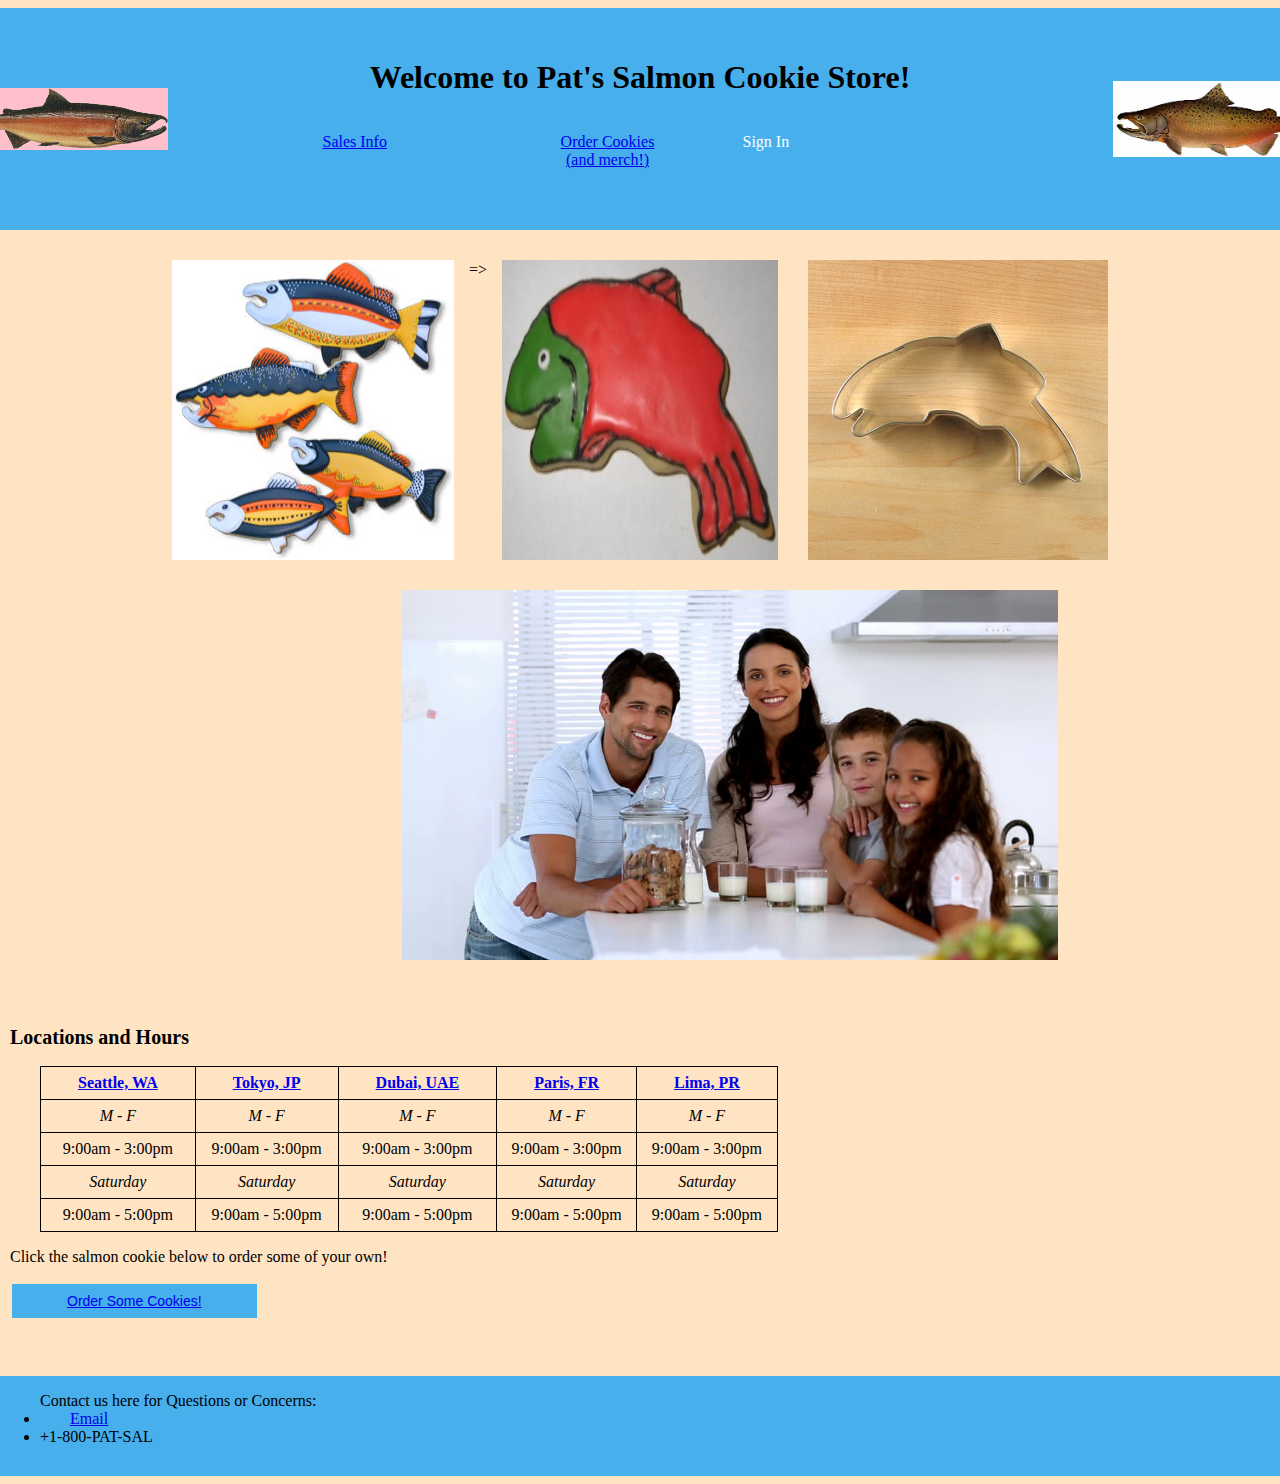
==== index.html @ 82fd3c60 "created basic webpage for Salmon Cookies" ====
<!DOCTYPE html>
  <html>
    <head>
      <title>Pat's Salmon Cookie Stand</title>
      <link rel="stylesheet" href="reset.css">
      <link rel="stylesheet" href="/css/mainstyles.css">
    </head>
    <body>
      <header>
        <img src="/img/salmon.png">
        <nav>
          <h1>Welcome to Pat's Salmon Cookie Store!</h1>
          <ul>
            <a href="sales.html">Sales Info</a>
            <a href="store.html" style="text-align: center;">Order Cookies <br>(and merch!)</a>
            <li>Sign In</li>
          </ul>
        </nav>
        <img src="/img/chinook.jpeg">
      </header>
      <main>
        <section>
          
          
        </section>
        <section>
          <img src="/img/fish.jpeg">
          <p>=></p>
          <img src="/img/frosted-cookie.jpeg" width = '276'>
          <img src="/img/cutter.jpeg">

        </section>
        <section>
          <img src="/img/family.jpeg">
        </section>
        <section>
          <article>
              <h2>Locations and Hours</h2>
              <table>

                <tr>
                  <th>
                    <a href="https://www.google.com/maps/place/1950+Alaskan+Way,+Seattle,+WA+98101/@47.6101792,-122.3446391,17z/data=!4m15!1m9!2m8!1sHotels!3m6!1sHotels!2sPike+Place+Market,+Seattle,+WA!3s0x54906ab2c151d6cb:0x60441d5f633e9f1c!4m2!1d-122.3421521!2d47.6096559!3m4!1s0x54906ab2a9bab0eb:0x287131690718c5e0!8m2!3d47.6096599!4d-122.3447885" target = "_blank">Seattle, WA</a>
                  </th>
                  <th>
                    <a href="https://www.google.com/maps/@35.6779391,139.7587329,15.46z" target = "_blank">Tokyo, JP</a>
                  </th>
                  <th>
                    <a href="https://www.google.com/maps/place/The+Dubai+Mall/@25.1964831,55.2770564,17.95z/data=!3m1!5s0x3e5f6829d585a26f:0xa2f9a6d6258c2d45!4m5!3m4!1s0x3e5f682829c85c07:0xa5eda9fb3c93b69d!8m2!3d25.198765!4d55.2796053" target = "_blank">Dubai, UAE</a>
                  </th>
                  <th>
                    <a href="https://www.google.com/maps/place/71+Rue+des+Saints-P%C3%A8res,+75006+Paris,+France/@48.8530888,2.3292781,17.03z/data=!4m13!1m7!3m6!1s0x47e66e1f06e2b70f:0x40b82c3688c9460!2sParis,+France!3b1!8m2!3d48.856614!4d2.3522219!3m4!1s0x47e671d6e160dea5:0x68c5bacf137c0eab!8m2!3d48.8531074!4d2.3297628" target = "_blank">Paris, FR</a>
                  </th>
                  <th>
                    <a href="https://www.google.com/maps/place/Lima,+Peru/@-12.0656028,-77.0496914,18z/data=!4m5!3m4!1s0x9105c5f619ee3ec7:0x14206cb9cc452e4a!8m2!3d-12.0463731!4d-77.042754" target = "_blank">Lima, PR</a>
                  </th>
                </tr>
                <tr>
                  <td id = 'day'>M - F</td>
                  <td id = 'day'>M - F</td>
                  <td id = 'day'>M - F</td>
                  <td id = 'day'>M - F</td>
                  <td id = 'day'>M - F</td>
                </tr>
                <tr>
                  <td>9:00am - 3:00pm</td>
                  <td>9:00am - 3:00pm</td>
                  <td>9:00am - 3:00pm</td>
                  <td>9:00am - 3:00pm</td>
                  <td>9:00am - 3:00pm</td>
                </tr>
                <tr>
                  <td id = 'day'>Saturday</td>
                  <td id = 'day'>Saturday</td>
                  <td id = 'day'>Saturday</td>
                  <td id = 'day'>Saturday</td>
                  <td id = 'day'>Saturday</td>
                </tr>
                <tr>
                  <td>9:00am - 5:00pm</td>
                  <td>9:00am - 5:00pm</td>
                  <td>9:00am - 5:00pm</td>
                  <td>9:00am - 5:00pm</td>
                  <td>9:00am - 5:00pm</td>
                </tr>
              </table>
            <div>
            <p>Click the salmon cookie below to order some of your own!</p>
              <button>
                <a href="store.html">Order Some Cookies!</a>
               <!-- make fish image into button to order cookies 
                <input type="image" src="/img/frosted-cookie.jpeg" href = "store.html"
                name="frostedfish" class="btTxt submit" id="saveForm" /> -->
              </button>
            </div>
          </article>
        </section>
      </main>
      <footer>
           <ul>
             Contact us here for Questions or Concerns:
             <li>
               <a href="mailto: patsalmon@gmail.com">Email</a>
             </li>
             <li>
              +1-800-PAT-SAL
             </li>
           </ul>
      </footer>
    </body>
  </html>
---- css/mainstyles.css ----
header {
  display: flex;
  justify-content: center;
  align-items: center;
  background-color: #46AFEC;
}
header img {
  width: 200px;
  background-color: pink;
}

body {
  display: block;
  margin-left: auto;
  margin-right: auto;
  background-color: bisque;
  box-sizing: border-box;
}

nav ul {
  display: flex;
  justify-content: space-evenly;
  color: white;
  margin-left: 85px;
  margin-right: 190px;

}

nav li, a{
  display: inline;
  width: 150px;
  margin: 45px 30px;
}


h1 {
  position: relative;
  top: 30px;
  text-align: center;
}

table, th, td {
  margin-left: 30px;
  padding: 7px;
  border: 1px solid black;
  border-collapse: collapse;
  text-align: center;
}
#day {
  font-style: italic;
}

/* SECTIONS: */
section:nth-child(1) {
  /* background-color: blue; */
  display: flex;
  justify-content: center;
  padding-top: 15px;

}

section:nth-child(2) {
  /* background-color: red; */
  display: flex;
  justify-content: center;
}

section img {
  padding: 15px;
}

section:nth-child(3) {
  width: 960px;
  height: 400px;
  margin-left: 250px;
  margin-right: auto;
  /* background-color: green; */
  display: flex;
  justify-content: center;
  padding-bottom: 15px;
}

section article {
  padding-left: 10px;
  position: relative;
  top: 15px;
  width: 960px;
  height: 370px;
  /* background-color: pink; */
}
h2 {
  padding-top: 5px;
  font-size: 20px;
}


.scrollable {
  height: 334px; 
  overflow-y: auto;
}

footer {
  display: flex;
  background-color: #46AFEC;
  height: 100px;
  color: black;
  margin-bottom: none;
}


button {
  background-color: #46AFEC;
  border: none;
  color: white;
  padding: 9px 25px;
  text-align: center;
  font-size: 14px;
  display: inline-block;
  margin: 2px;
  cursor: pointer;
}
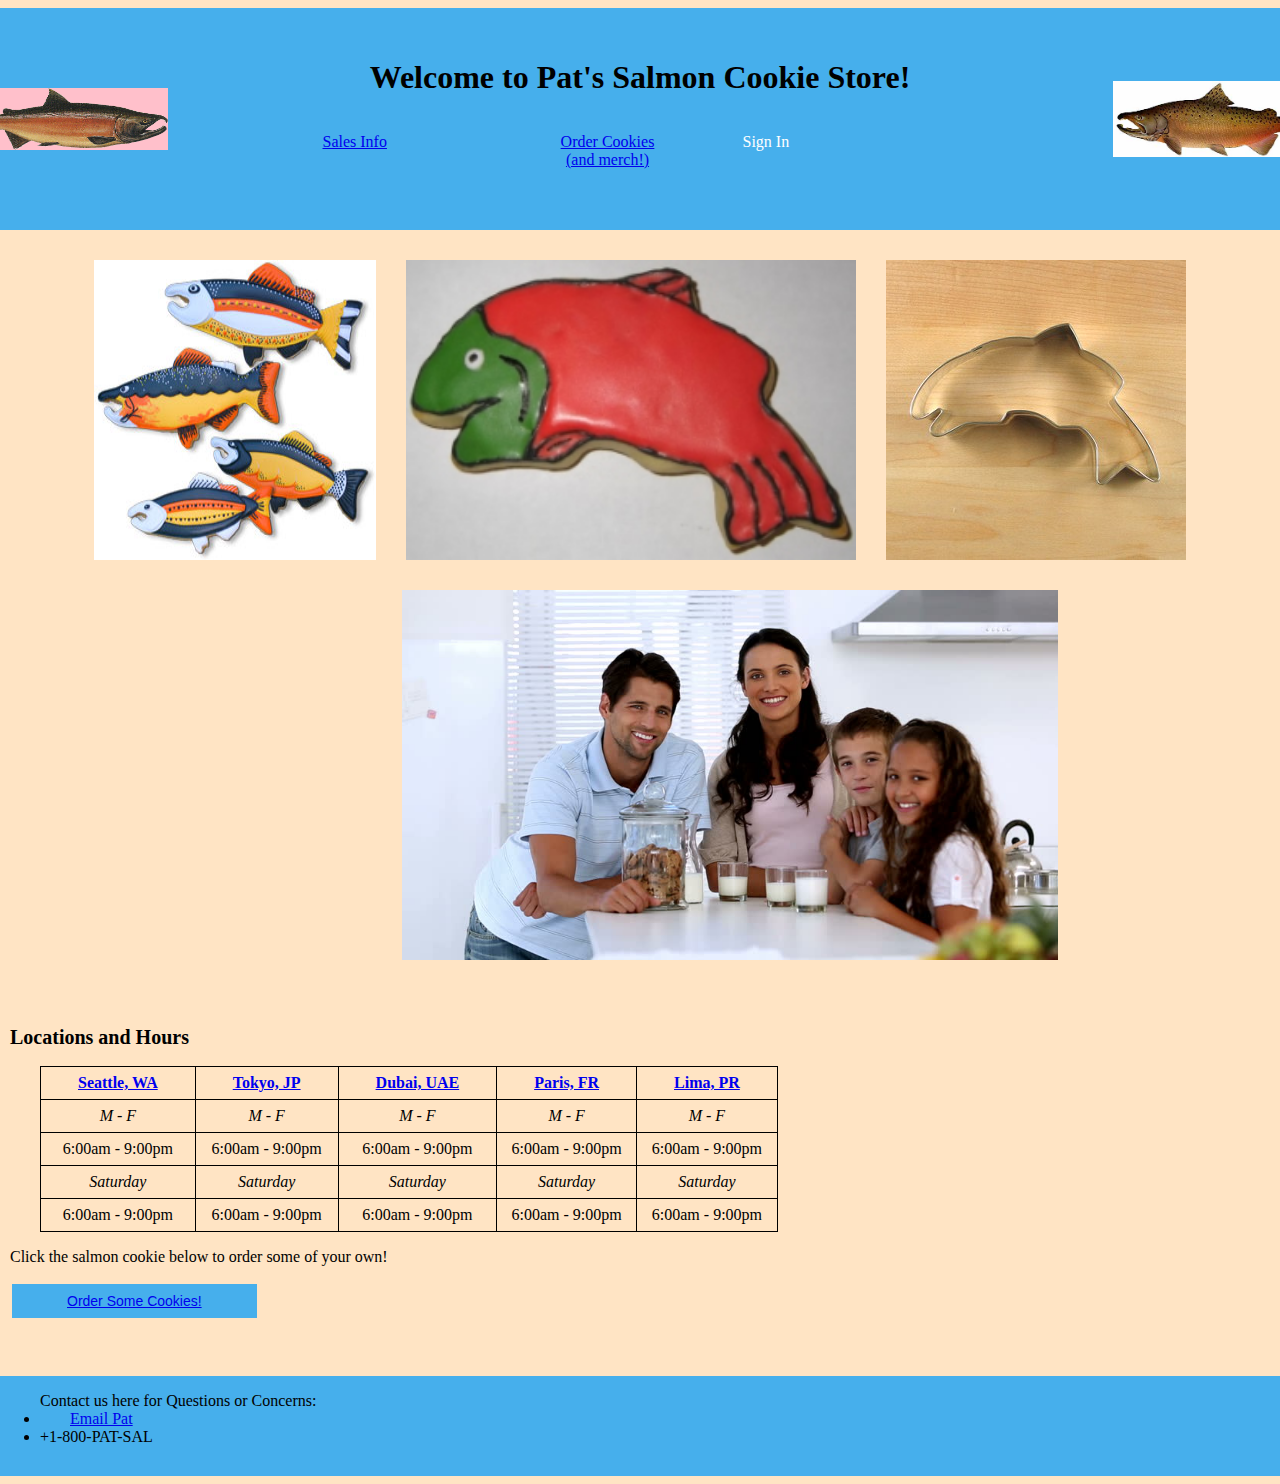
==== commit a83c2d2d: "Redesigned code layout, added comments to reduce confusion" ====
--- a/index.html
+++ b/index.html
@@ -25,8 +25,7 @@
         </section>
         <section>
           <img src="/img/fish.jpeg">
-          <p>=></p>
-          <img src="/img/frosted-cookie.jpeg" width = '276'>
+          <img src="/img/frosted-cookie.jpeg" width = "450">
           <img src="/img/cutter.jpeg">
 
         </section>
@@ -63,11 +62,11 @@
                   <td id = 'day'>M - F</td>
                 </tr>
                 <tr>
-                  <td>9:00am - 3:00pm</td>
-                  <td>9:00am - 3:00pm</td>
-                  <td>9:00am - 3:00pm</td>
-                  <td>9:00am - 3:00pm</td>
-                  <td>9:00am - 3:00pm</td>
+                  <td>6:00am - 9:00pm</td>
+                  <td>6:00am - 9:00pm</td>
+                  <td>6:00am - 9:00pm</td>
+                  <td>6:00am - 9:00pm</td>
+                  <td>6:00am - 9:00pm</td>
                 </tr>
                 <tr>
                   <td id = 'day'>Saturday</td>
@@ -77,11 +76,11 @@
                   <td id = 'day'>Saturday</td>
                 </tr>
                 <tr>
-                  <td>9:00am - 5:00pm</td>
-                  <td>9:00am - 5:00pm</td>
-                  <td>9:00am - 5:00pm</td>
-                  <td>9:00am - 5:00pm</td>
-                  <td>9:00am - 5:00pm</td>
+                  <td>6:00am - 9:00pm</td>
+                  <td>6:00am - 9:00pm</td>
+                  <td>6:00am - 9:00pm</td>
+                  <td>6:00am - 9:00pm</td>
+                  <td>6:00am - 9:00pm</td>
                 </tr>
               </table>
             <div>
@@ -100,7 +99,7 @@
            <ul>
              Contact us here for Questions or Concerns:
              <li>
-               <a href="mailto: patsalmon@gmail.com">Email</a>
+               <a href="mailto: patsalmon@gmail.com">Email Pat</a>
              </li>
              <li>
               +1-800-PAT-SAL
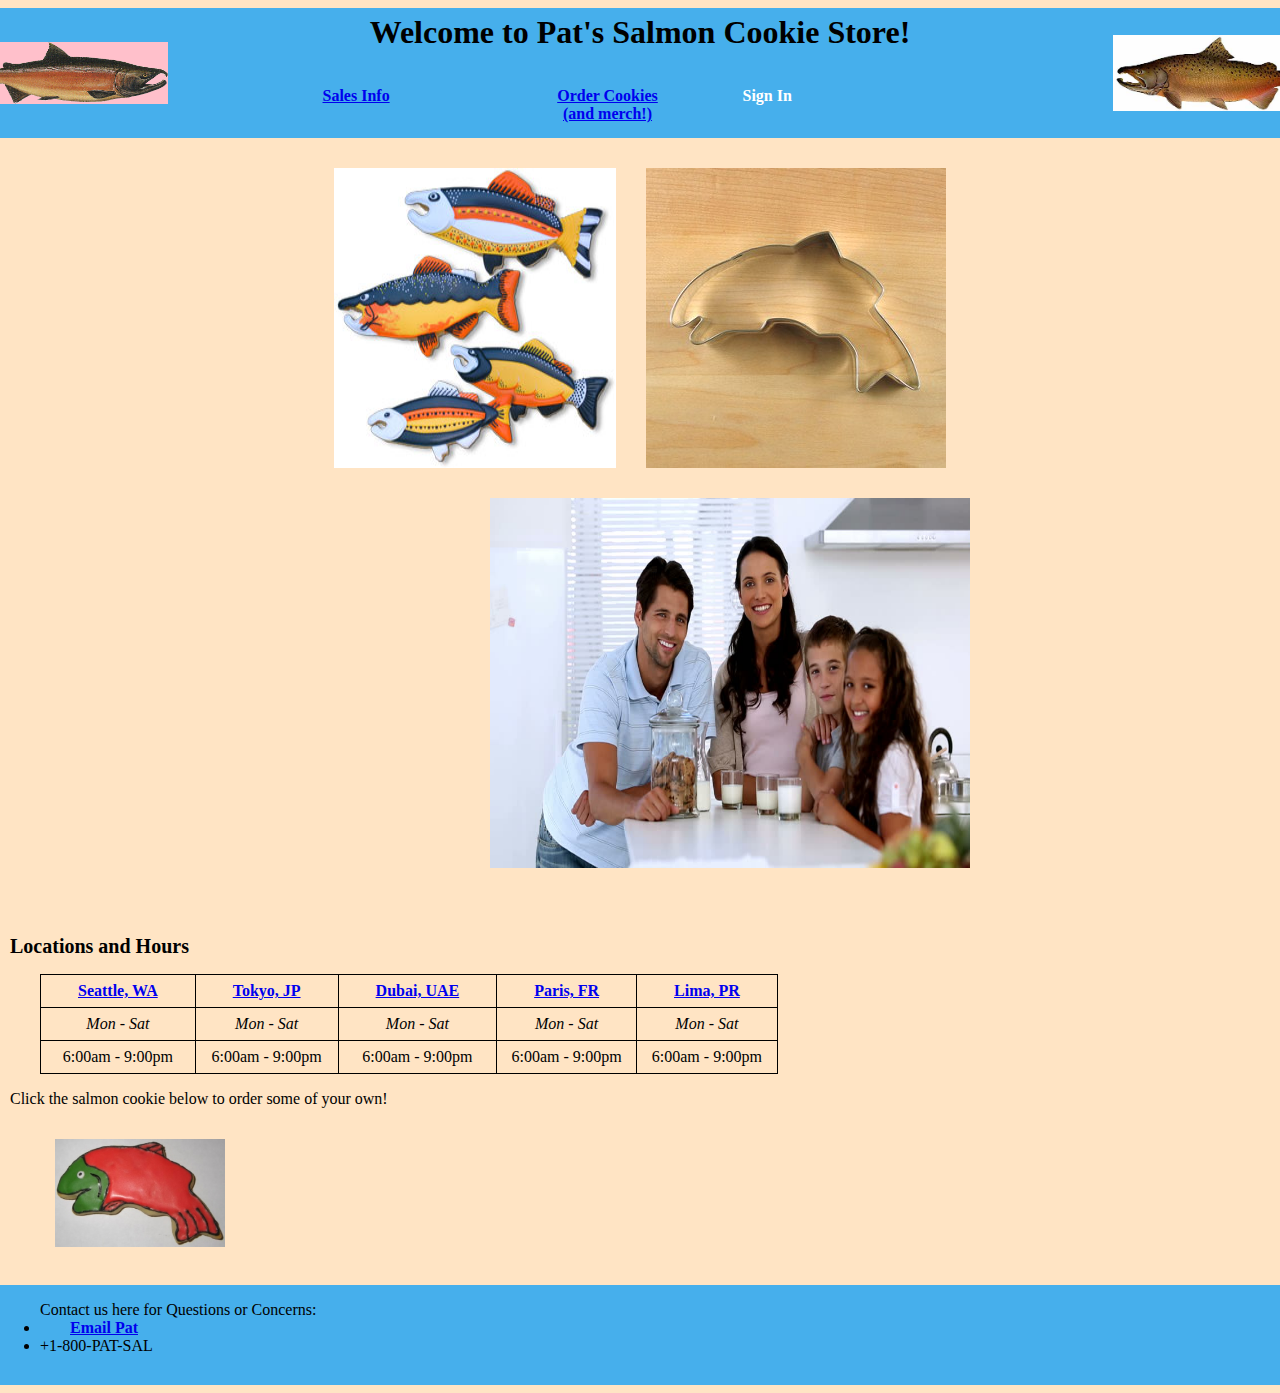
==== commit a4bd61cb: "all pages CSS started" ====
--- a/index.html
+++ b/index.html
@@ -25,12 +25,12 @@
         </section>
         <section>
           <img src="/img/fish.jpeg">
-          <img src="/img/frosted-cookie.jpeg" width = "450">
+          
           <img src="/img/cutter.jpeg">
 
         </section>
         <section>
-          <img src="/img/family.jpeg">
+          <img src="/img/family.jpeg" id = "family">
         </section>
         <section>
           <article>
@@ -55,25 +55,11 @@
                   </th>
                 </tr>
                 <tr>
-                  <td id = 'day'>M - F</td>
-                  <td id = 'day'>M - F</td>
-                  <td id = 'day'>M - F</td>
-                  <td id = 'day'>M - F</td>
-                  <td id = 'day'>M - F</td>
-                </tr>
-                <tr>
-                  <td>6:00am - 9:00pm</td>
-                  <td>6:00am - 9:00pm</td>
-                  <td>6:00am - 9:00pm</td>
-                  <td>6:00am - 9:00pm</td>
-                  <td>6:00am - 9:00pm</td>
-                </tr>
-                <tr>
-                  <td id = 'day'>Saturday</td>
-                  <td id = 'day'>Saturday</td>
-                  <td id = 'day'>Saturday</td>
-                  <td id = 'day'>Saturday</td>
-                  <td id = 'day'>Saturday</td>
+                  <td id = 'day'>Mon - Sat</td>
+                  <td id = 'day'>Mon - Sat</td>
+                  <td id = 'day'>Mon - Sat</td>
+                  <td id = 'day'>Mon - Sat</td>
+                  <td id = 'day'>Mon - Sat</td>
                 </tr>
                 <tr>
                   <td>6:00am - 9:00pm</td>
@@ -86,10 +72,9 @@
             <div>
             <p>Click the salmon cookie below to order some of your own!</p>
               <button>
-                <a href="store.html">Order Some Cookies!</a>
-               <!-- make fish image into button to order cookies 
-                <input type="image" src="/img/frosted-cookie.jpeg" href = "store.html"
-                name="frostedfish" class="btTxt submit" id="saveForm" /> -->
+                <a href="store.html">
+                  <img src="/img/frosted-cookie.jpeg" width = "170">
+                </a>
               </button>
             </div>
           </article>
--- a/css/mainstyles.css
+++ b/css/mainstyles.css
@@ -3,10 +3,18 @@
   justify-content: center;
   align-items: center;
   background-color: #46AFEC;
+  height: 130px;
 }
 header img {
   width: 200px;
   background-color: pink;
+}
+
+#family {
+  display: block;
+  margin-left: auto;
+  margin-right: auto;
+  width: 50%;
 }
 
 body {
@@ -30,6 +38,7 @@
   display: inline;
   width: 150px;
   margin: 45px 30px;
+  font-weight: bold;
 }
 
 
@@ -109,13 +118,8 @@
 
 
 button {
-  background-color: #46AFEC;
+  background-color: bisque;
   border: none;
-  color: white;
-  padding: 9px 25px;
-  text-align: center;
-  font-size: 14px;
-  display: inline-block;
-  margin: 2px;
   cursor: pointer;
+  padding: 0px 0px;
 }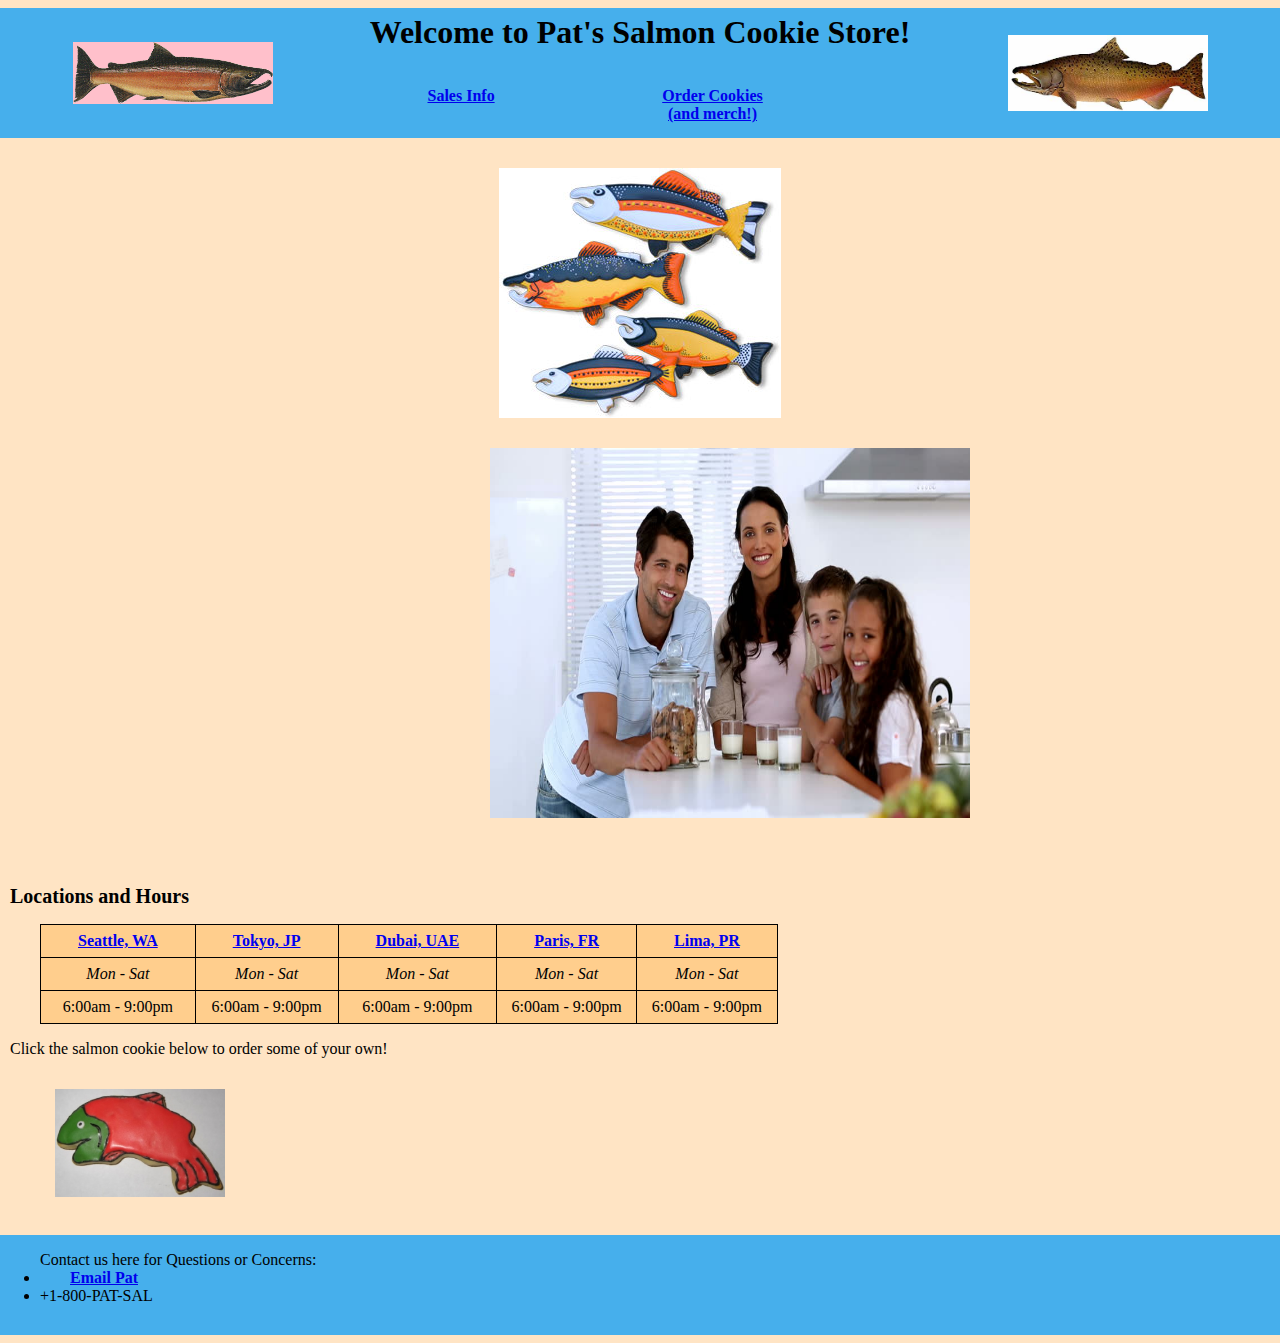
==== commit 90107ad9: "store.css complete" ====
--- a/index.html
+++ b/index.html
@@ -13,7 +13,6 @@
           <ul>
             <a href="sales.html">Sales Info</a>
             <a href="store.html" style="text-align: center;">Order Cookies <br>(and merch!)</a>
-            <li>Sign In</li>
           </ul>
         </nav>
         <img src="/img/chinook.jpeg">
@@ -26,7 +25,7 @@
         <section>
           <img src="/img/fish.jpeg">
           
-          <img src="/img/cutter.jpeg">
+          
 
         </section>
         <section>
--- a/css/mainstyles.css
+++ b/css/mainstyles.css
@@ -1,3 +1,7 @@
+* {
+  font-family: Georgia, 'Times New Roman', Times, serif;
+}
+
 header {
   display: flex;
   justify-content: center;
@@ -49,6 +53,7 @@
 }
 
 table, th, td {
+  background-color: #FFCE8D;
   margin-left: 30px;
   padding: 7px;
   border: 1px solid black;
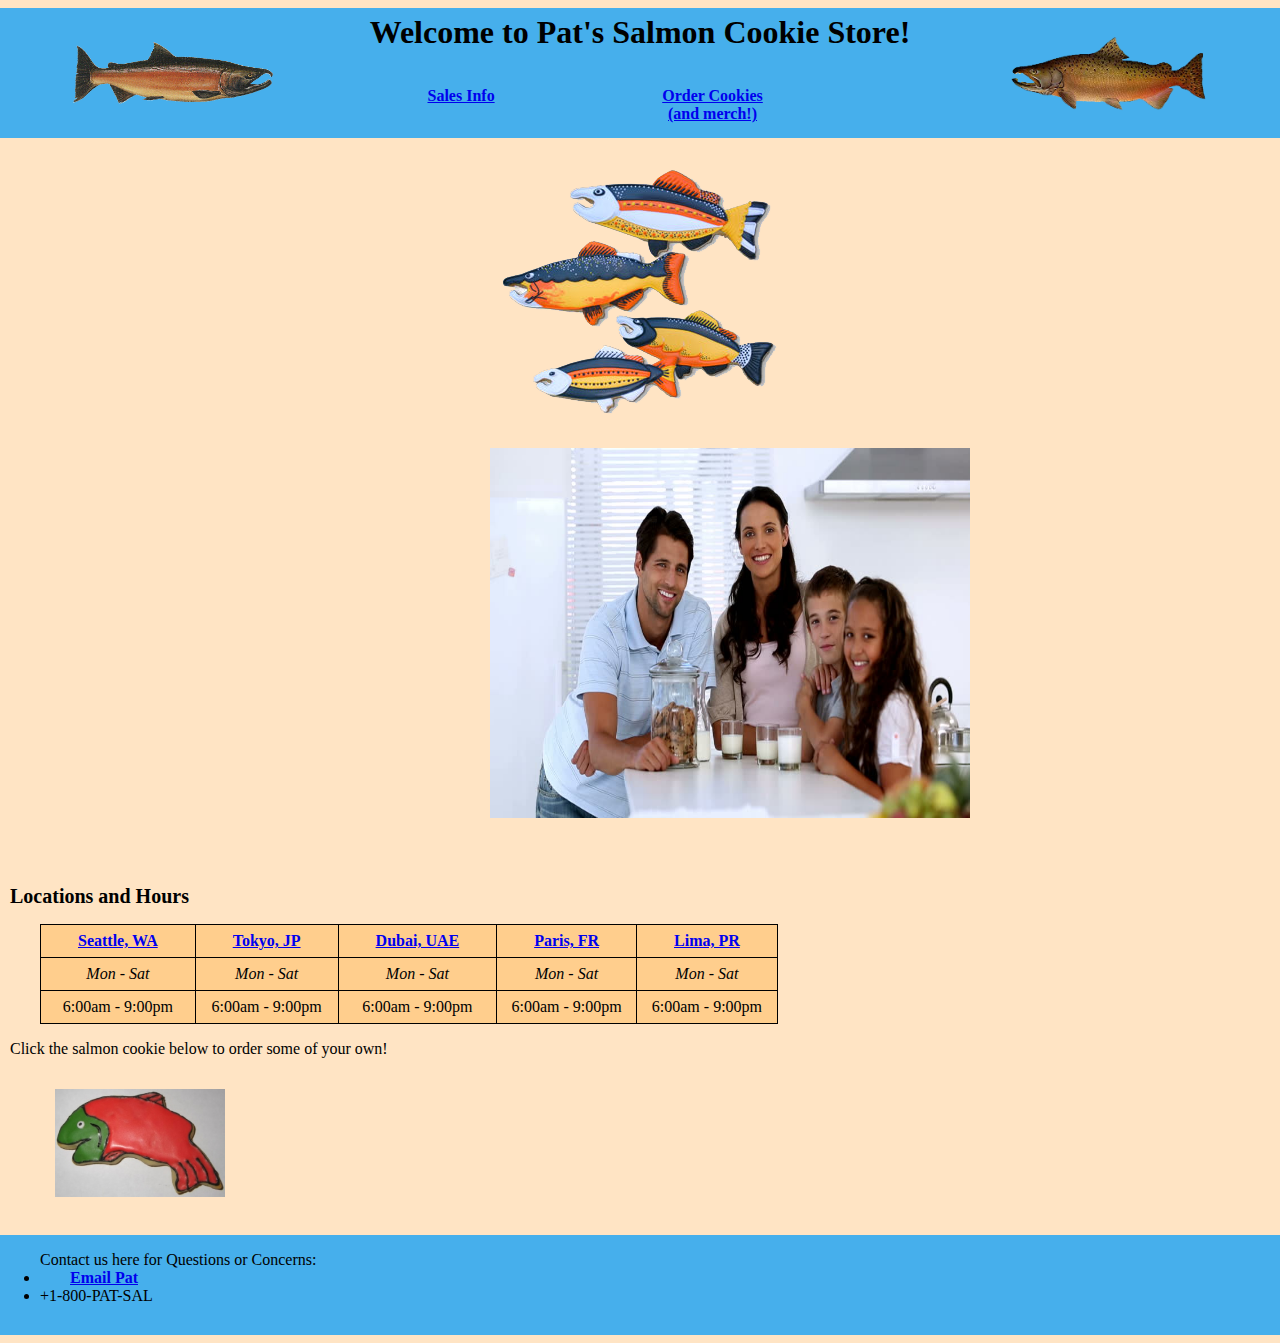
==== commit 5a32893b: "removed background on images" ====
--- a/index.html
+++ b/index.html
@@ -15,7 +15,7 @@
             <a href="store.html" style="text-align: center;">Order Cookies <br>(and merch!)</a>
           </ul>
         </nav>
-        <img src="/img/chinook.jpeg">
+        <img src="/img/chinook.png">
       </header>
       <main>
         <section>
@@ -23,7 +23,7 @@
           
         </section>
         <section>
-          <img src="/img/fish.jpeg">
+          <img src="/img/fish.png">
           
           
 
--- a/css/mainstyles.css
+++ b/css/mainstyles.css
@@ -11,7 +11,7 @@
 }
 header img {
   width: 200px;
-  background-color: pink;
+
 }
 
 #family {
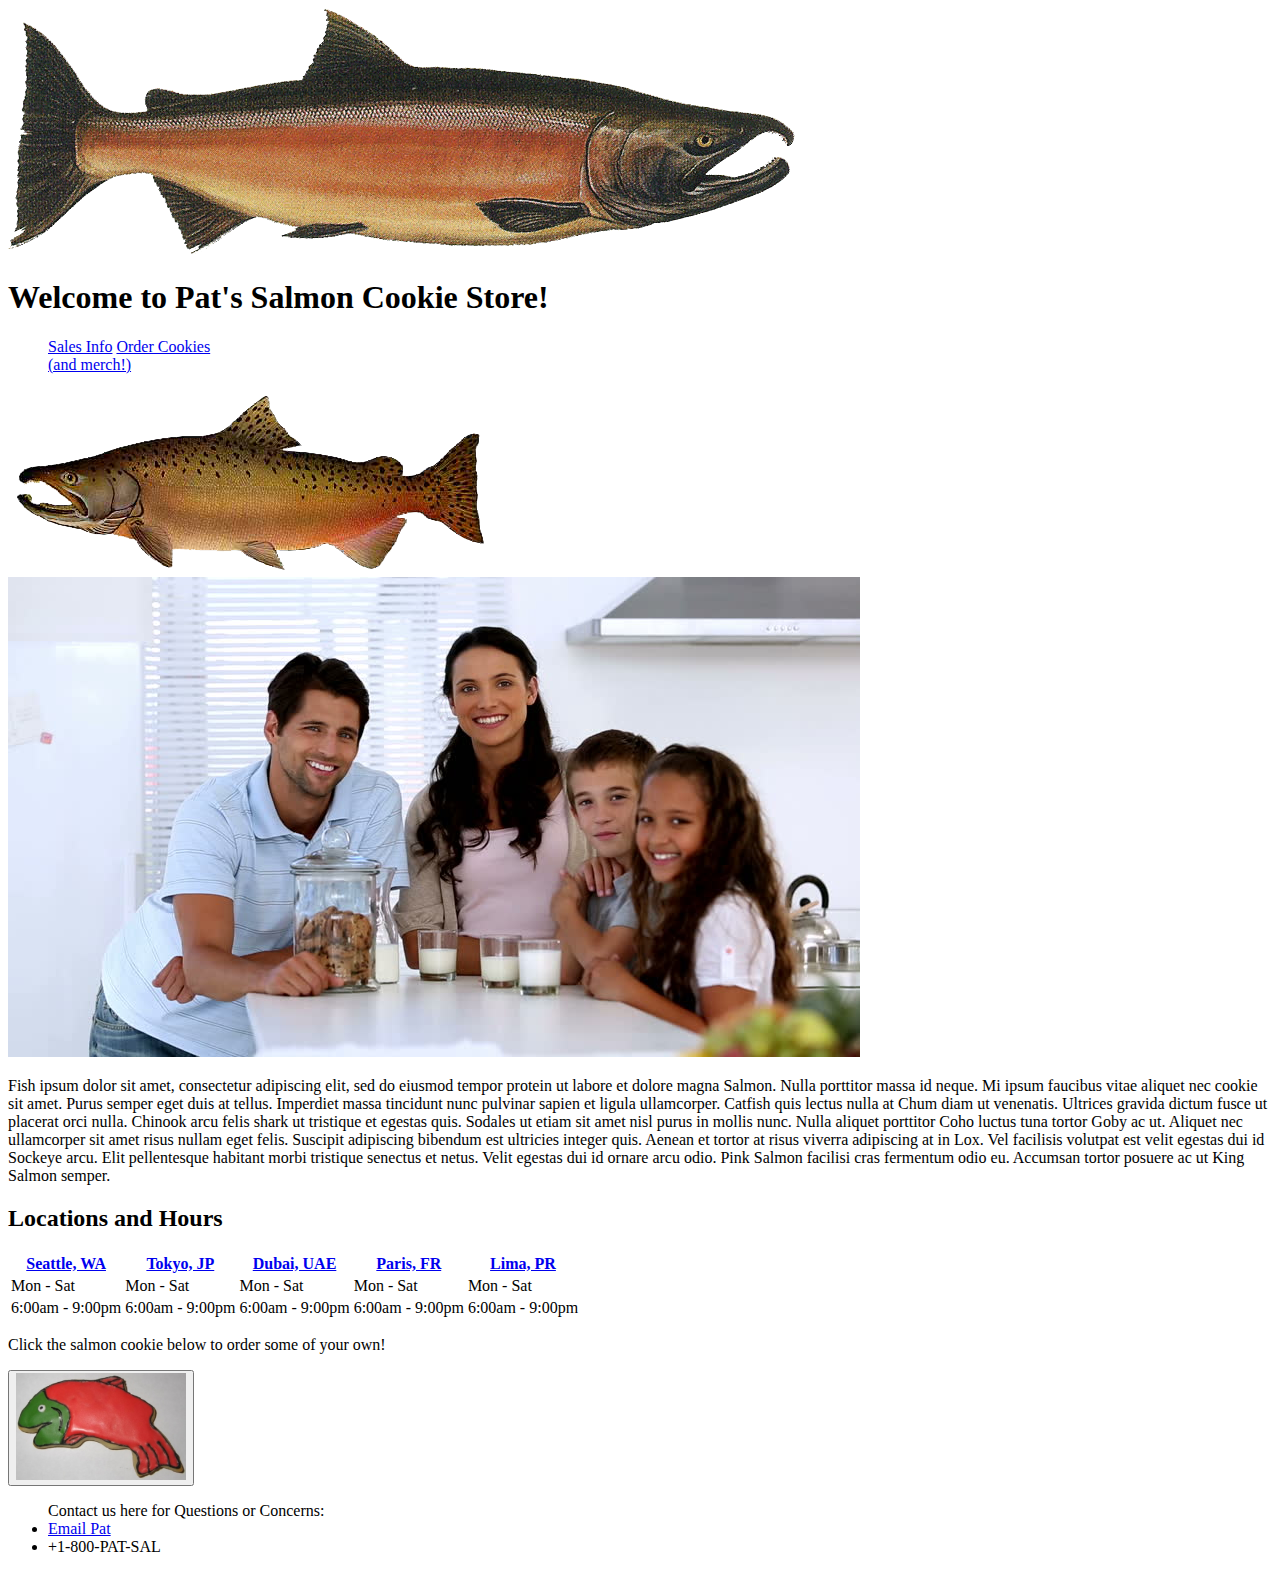
==== commit e4f1a29b: "pics?2" ====
--- a/index.html
+++ b/index.html
@@ -1,9 +1,15 @@
 <!DOCTYPE html>
   <html>
     <head>
+      <meta charset=“UTF-8”>
+        <meta name=“viewport” content=“width: device-width, initial-scale=1.0”>
+        <meta http-equiv=“X-UA-Compatible” content=“ie: edge”>
       <title>Pat's Salmon Cookie Stand</title>
-      <link rel="stylesheet" href="reset.css">
-      <link rel="stylesheet" href="/css/mainstyles.css">
+      
+      <link rel="preconnect" href="https://fonts.gstatic.com">
+      <link href="https://fonts.googleapis.com/css2?family=PT+Sans&display=swap" rel="stylesheet">      
+      <!-- <link rel="stylesheet" href="reset.css"> -->
+      <link rel="stylesheet" type="text/css" href="mainstyle.css">
     </head>
     <body>
       <header>
@@ -11,26 +17,21 @@
         <nav>
           <h1>Welcome to Pat's Salmon Cookie Store!</h1>
           <ul>
-            <a href="sales.html">Sales Info</a>
-            <a href="store.html" style="text-align: center;">Order Cookies <br>(and merch!)</a>
+            <a href="sales.html" id = "highlights">Sales Info</a>
+            <a href="store.html" style="text-align: center;" id = "highlights">Order Cookies <br>(and merch!)</a>
           </ul>
         </nav>
         <img src="/img/chinook.png">
       </header>
       <main>
-        <section>
-          
-          
-        </section>
-        <section>
-          <img src="/img/fish.png">
-          
-          
-
-        </section>
+        
         <section>
           <img src="/img/family.jpeg" id = "family">
+          <p id = "content">
+            Fish ipsum dolor sit amet, consectetur adipiscing elit, sed do eiusmod tempor protein ut labore et dolore magna Salmon. Nulla porttitor massa id neque. Mi ipsum faucibus vitae aliquet nec cookie sit amet. Purus semper eget duis at tellus. Imperdiet massa tincidunt nunc pulvinar sapien et ligula ullamcorper. Catfish quis lectus nulla at Chum diam ut venenatis. Ultrices gravida dictum fusce ut placerat orci nulla. Chinook arcu felis shark ut tristique et egestas quis. Sodales ut etiam sit amet nisl purus in mollis nunc. Nulla aliquet porttitor Coho luctus tuna tortor Goby ac ut. Aliquet nec ullamcorper sit amet risus nullam eget felis. Suscipit adipiscing bibendum est ultricies integer quis. Aenean et tortor at risus viverra adipiscing at in Lox. Vel facilisis volutpat est velit egestas dui id Sockeye arcu. Elit pellentesque habitant morbi tristique senectus et netus. Velit egestas dui id ornare arcu odio. Pink Salmon facilisi cras fermentum odio eu. Accumsan tortor posuere ac ut King Salmon semper.
+          </p>
         </section>
+        
         <section>
           <article>
               <h2>Locations and Hours</h2>
